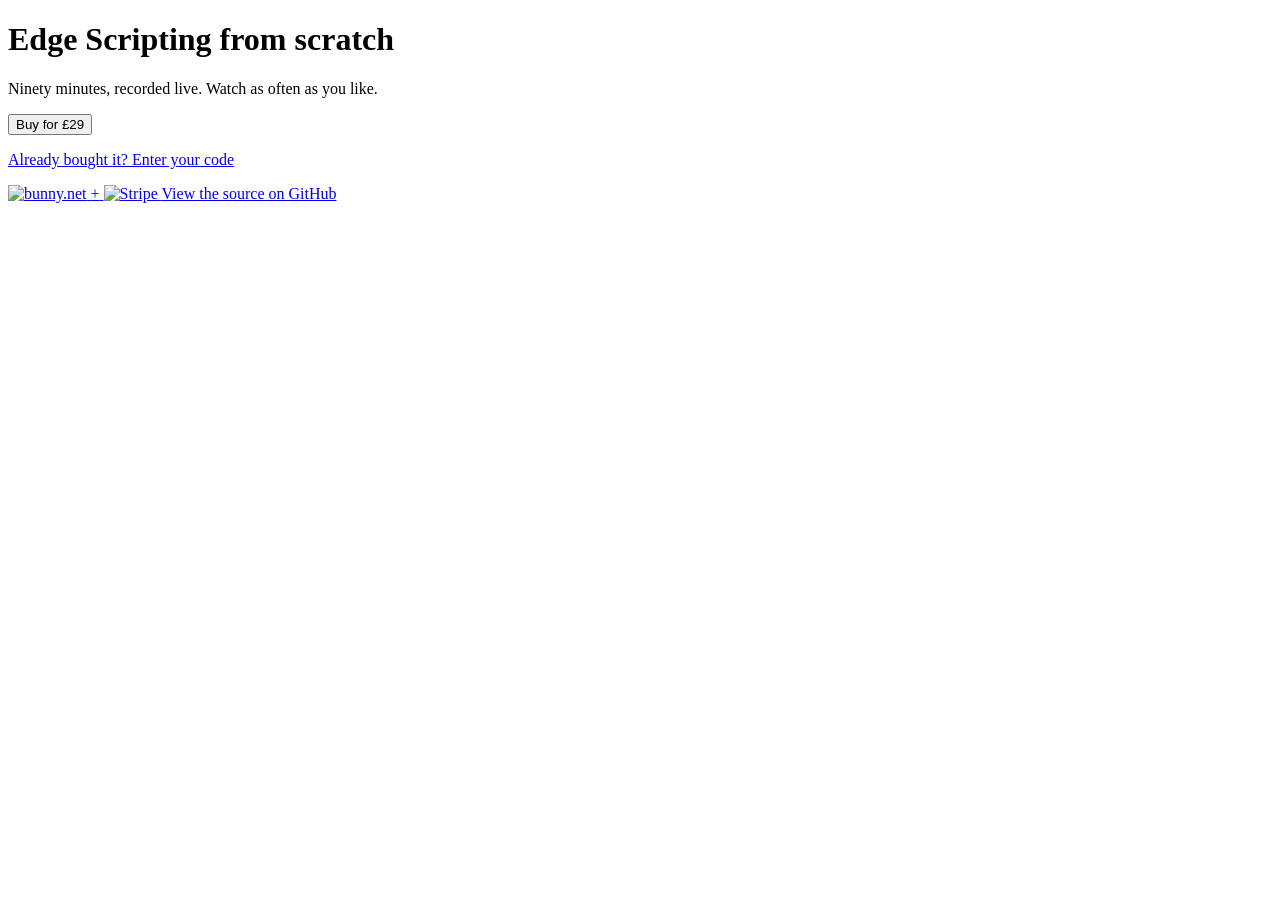
==== public/index.html @ c9a83e8a "Add Bunny Stream and Stripe paywall example from the tutorial" ====
<!doctype html>
<html lang="en">
  <head>
    <meta charset="utf-8" />
    <meta name="viewport" content="width=device-width, initial-scale=1" />
    <title>Edge Scripting from scratch</title>
    <link rel="stylesheet" href="/styles.css" />
  </head>
  <body>
    <main>
      <h1>Edge Scripting from scratch</h1>
      <p>Ninety minutes, recorded live. Watch as often as you like.</p>

      <div class="card">
        <form method="post" action="/buy">
          <button type="submit">Buy for £29</button>
        </form>
        <p><a href="/unlock.html">Already bought it? Enter your code</a></p>
      </div>
    </main>

    <footer>
      <a href="https://github.com/jamie-at-bunny/bunny-stream-paywall-stripe">
        <img src="/bunny.svg" alt="bunny.net" />
        <span class="plus" aria-hidden="true">+</span>
        <img src="/stripe.svg" alt="Stripe" />
        <span class="source">View the source on GitHub</span>
      </a>
    </footer>
  </body>
</html>
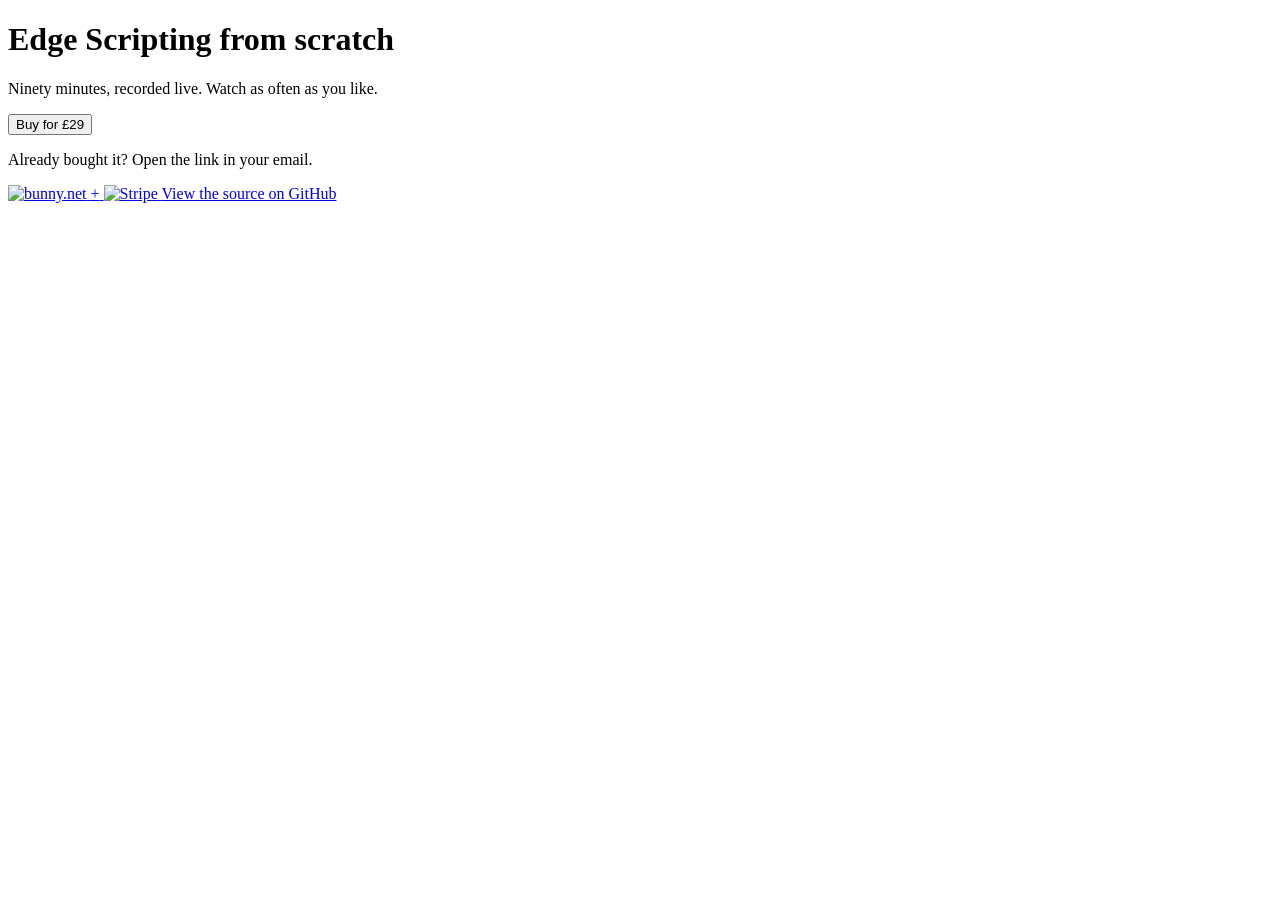
==== commit d51a6898: "Replace the database and access code with an emailed link" ====
--- a/public/index.html
+++ b/public/index.html
@@ -15,7 +15,7 @@
         <form method="post" action="/buy">
           <button type="submit">Buy for £29</button>
         </form>
-        <p><a href="/unlock.html">Already bought it? Enter your code</a></p>
+        <p>Already bought it? Open the link in your email.</p>
       </div>
     </main>
 
